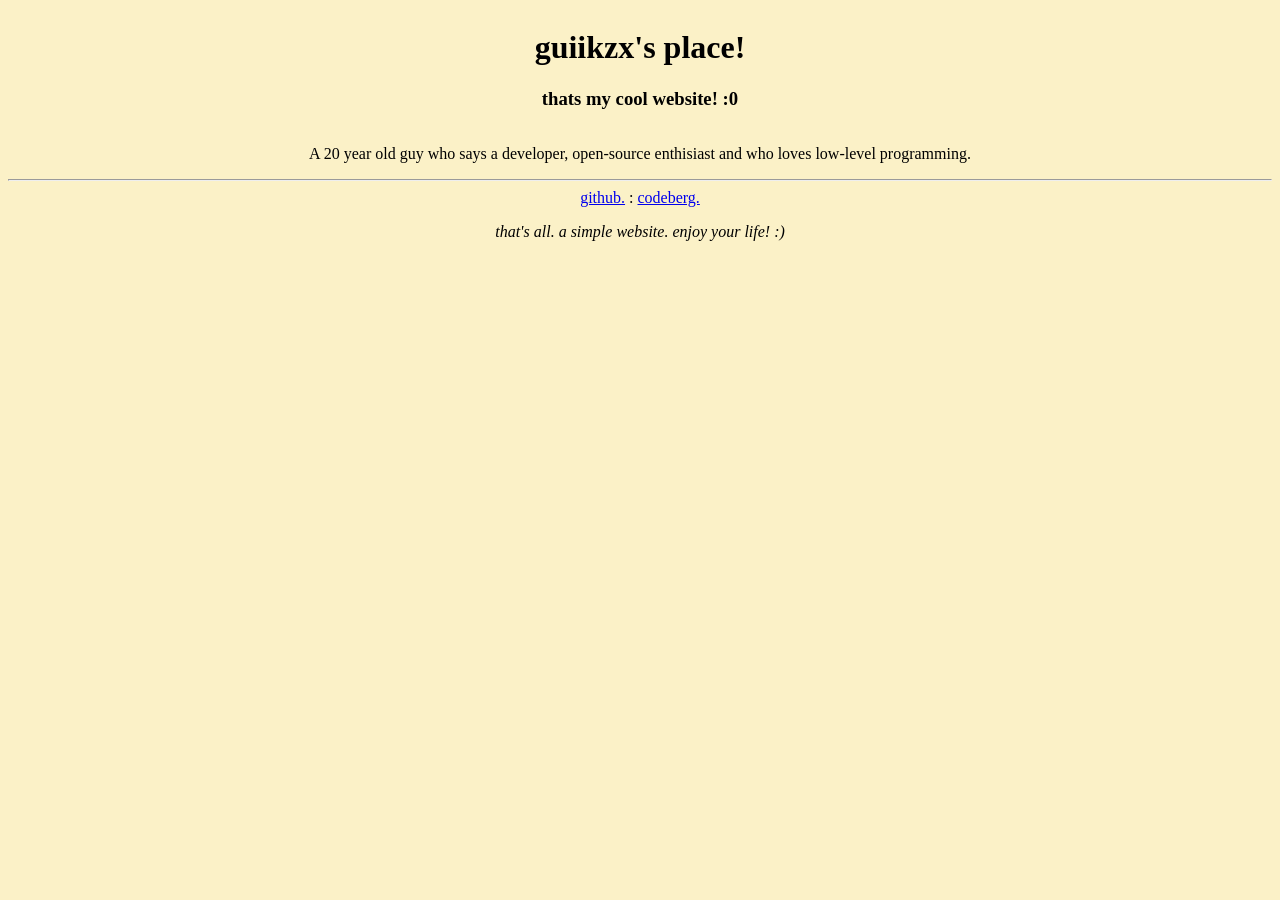
==== index.html @ fcc2e8a2 "my cool website ;)" ====
<!DOCTYPE html>
<html lang="en">
  <head>
    <meta charset="UTF-8">
    <meta name="viewport" content="width=device-width, initial-scale=1">
    <title>guiikzx place!</title>
    <link href="style.css" rel="stylesheet">
    <link rel="icon" type="image/svg+xml" href="flower.svg">
  </head>
  <body>
    <div class="first">
      <h1>guiikzx's place!</h1> <h3>thats my cool website! :0</h3>
    </div>

    <div class="second">
      <p>A 20 year old guy who says a developer, open-source enthisiast and who loves low-level programming.</p>
    </div>

    <hr> 
    
    <footer class="thrid">
      <a href="https://github.com/guiikzx" target="_blank">github.</a> : <a href="https://codeberg.org/guiikzx" target="_blank">codeberg.</a>
    <footer>

    <i><p>that's all. a simple website. enjoy your life! :)</p></i>
  </body>
</html>
---- style.css ----
body {
	background-color: #fbf1c7;
}

.first {
	text-align: center;
	align-content: center;
}	

.second {
	text-align: center;
}

.thrid {
	text-align: center;
}
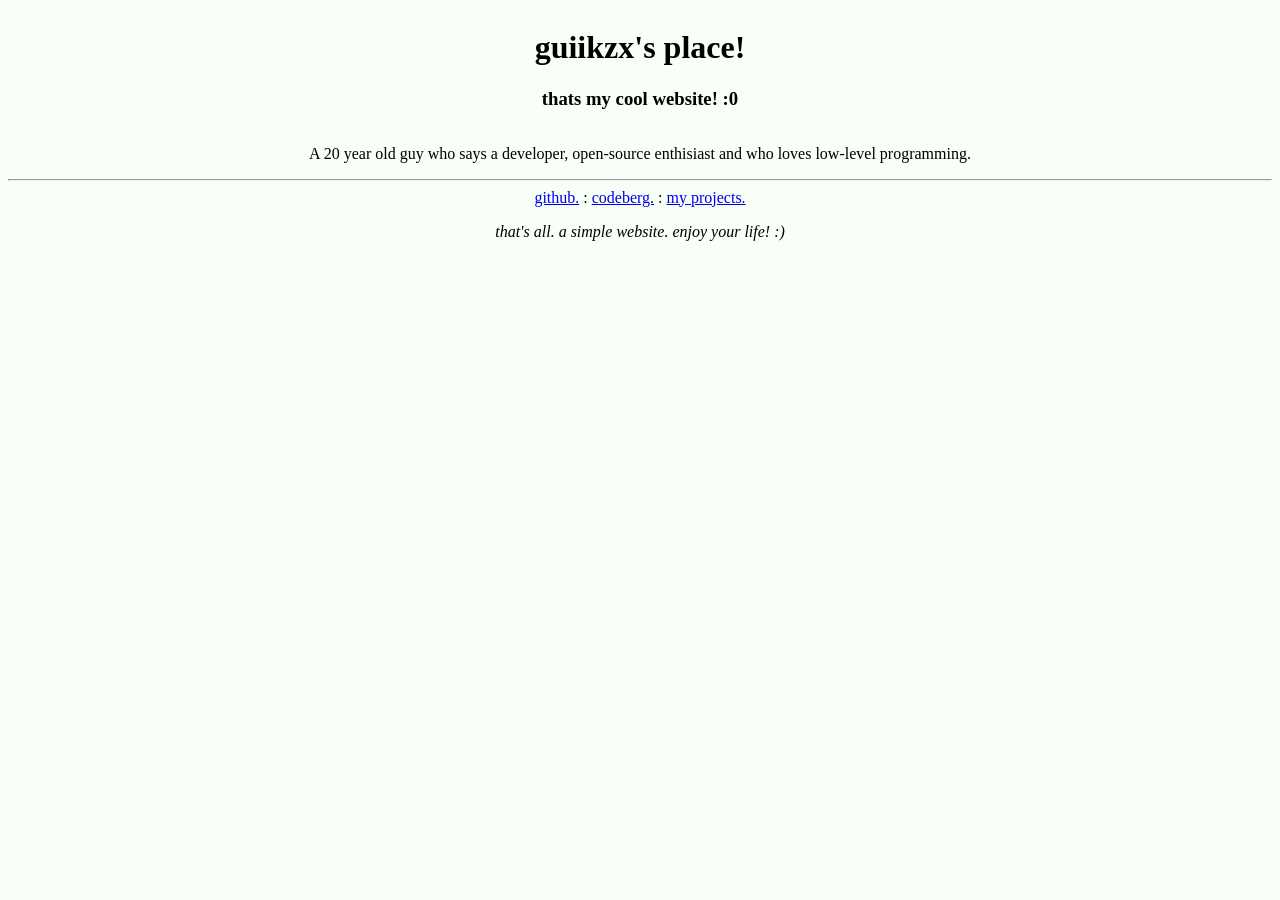
==== commit 07badf25: "my cool website! ;)" ====
--- a/index.html
+++ b/index.html
@@ -1,27 +1,37 @@
 <!DOCTYPE html>
 <html lang="en">
-  <head>
-    <meta charset="UTF-8">
-    <meta name="viewport" content="width=device-width, initial-scale=1">
-    <title>guiikzx place!</title>
-    <link href="style.css" rel="stylesheet">
-    <link rel="icon" type="image/svg+xml" href="flower.svg">
-  </head>
-  <body>
-    <div class="first">
-      <h1>guiikzx's place!</h1> <h3>thats my cool website! :0</h3>
-    </div>
 
-    <div class="second">
-      <p>A 20 year old guy who says a developer, open-source enthisiast and who loves low-level programming.</p>
-    </div>
+<head>
+  <meta charset="UTF-8">
+  <meta name="viewport" content="width=device-width, initial-scale=1">
+  <title>guiikzx place!</title>
+  <meta property="og:author" content="guiikzx place!">
+  <meta property="og:description" content="enjoy your life! :)">
+  <meta property="og:url" content="https://guiikzx.github.io/">
+  <link href="style/style.css" rel="stylesheet">
+  <link rel="icon" type="image/svg+xml" href="assets/icon.jpeg">
+</head>
 
-    <hr> 
-    
-    <footer class="thrid">
-      <a href="https://github.com/guiikzx" target="_blank">github.</a> : <a href="https://codeberg.org/guiikzx" target="_blank">codeberg.</a>
+<body>
+  <div class="first">
+    <h1>guiikzx's place!</h1>
+    <h3>thats my cool website! :0</h3>
+  </div>
+
+  <div class="second">
+    <p>A 20 year old guy who says a developer, open-source enthisiast and who loves low-level programming.</p>
+  </div>
+
+  <hr>
+
+  <footer class="thrid">
+    <a href="https://github.com/guiikzx" target="_blank">github.</a> : <a href="https://codeberg.org/guiikzx"
+      target="_blank">codeberg.</a> : <a href="projects.html" target="_blank">my projects.</a>
     <footer>
 
-    <i><p>that's all. a simple website. enjoy your life! :)</p></i>
-  </body>
-</html>
+      <i>
+        <p>that's all. a simple website. enjoy your life! :)</p>
+      </i>
+</body>
+
+</html>
--- a/style/style.css
+++ b/style/style.css
@@ -0,0 +1,16 @@
+body {
+	background-color: #F8FFF7;
+}
+
+.first {
+	text-align: center;
+	align-content: center;
+}
+
+.second {
+	text-align: center;
+}
+
+.thrid {
+	text-align: center;
+}
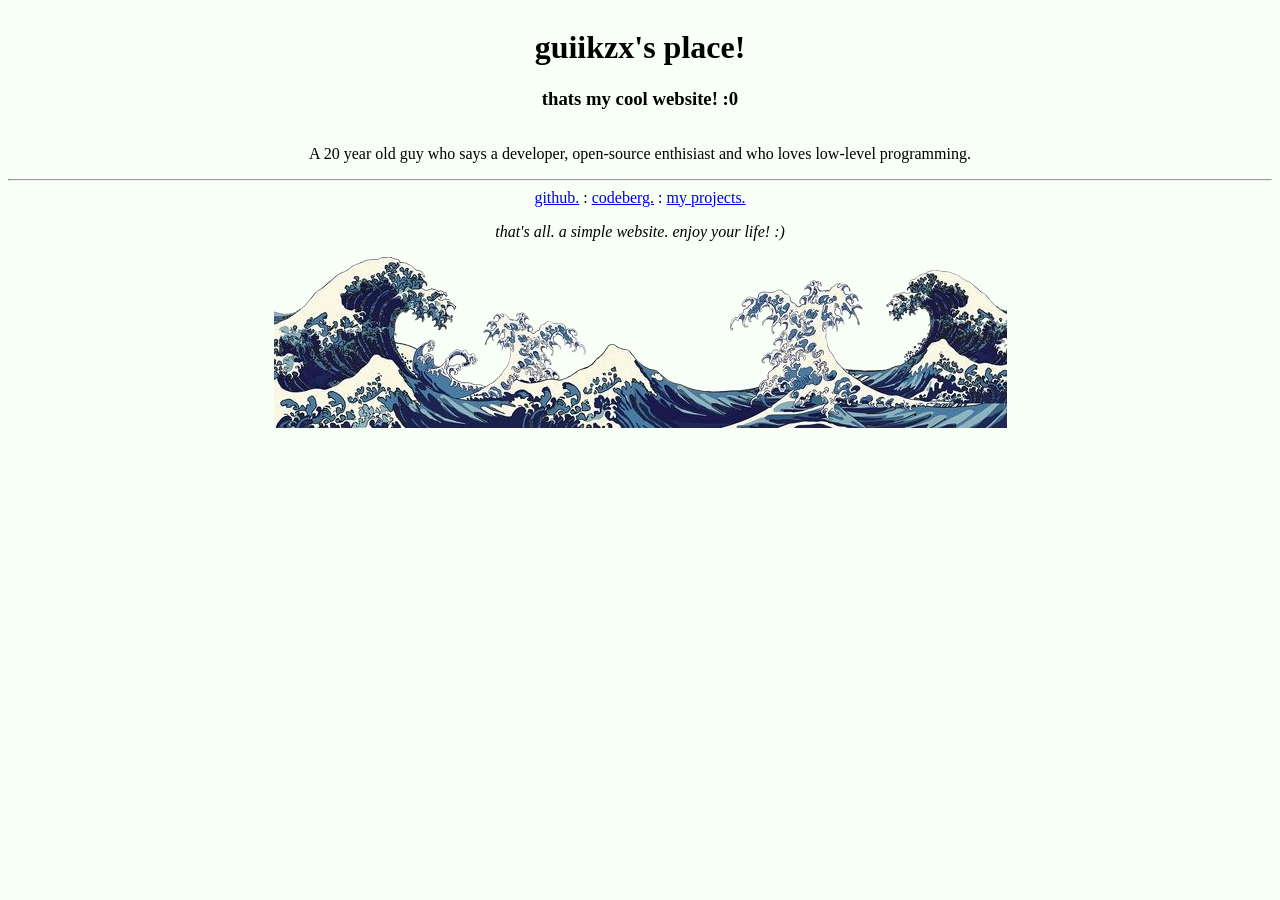
==== commit 01f6b073: "my cool website :)" ====
--- a/index.html
+++ b/index.html
@@ -32,6 +32,8 @@
       <i>
         <p>that's all. a simple website. enjoy your life! :)</p>
       </i>
+
+      <img alt="kanagawa." src="assets/kanagawa.png">
 </body>
 
 </html>
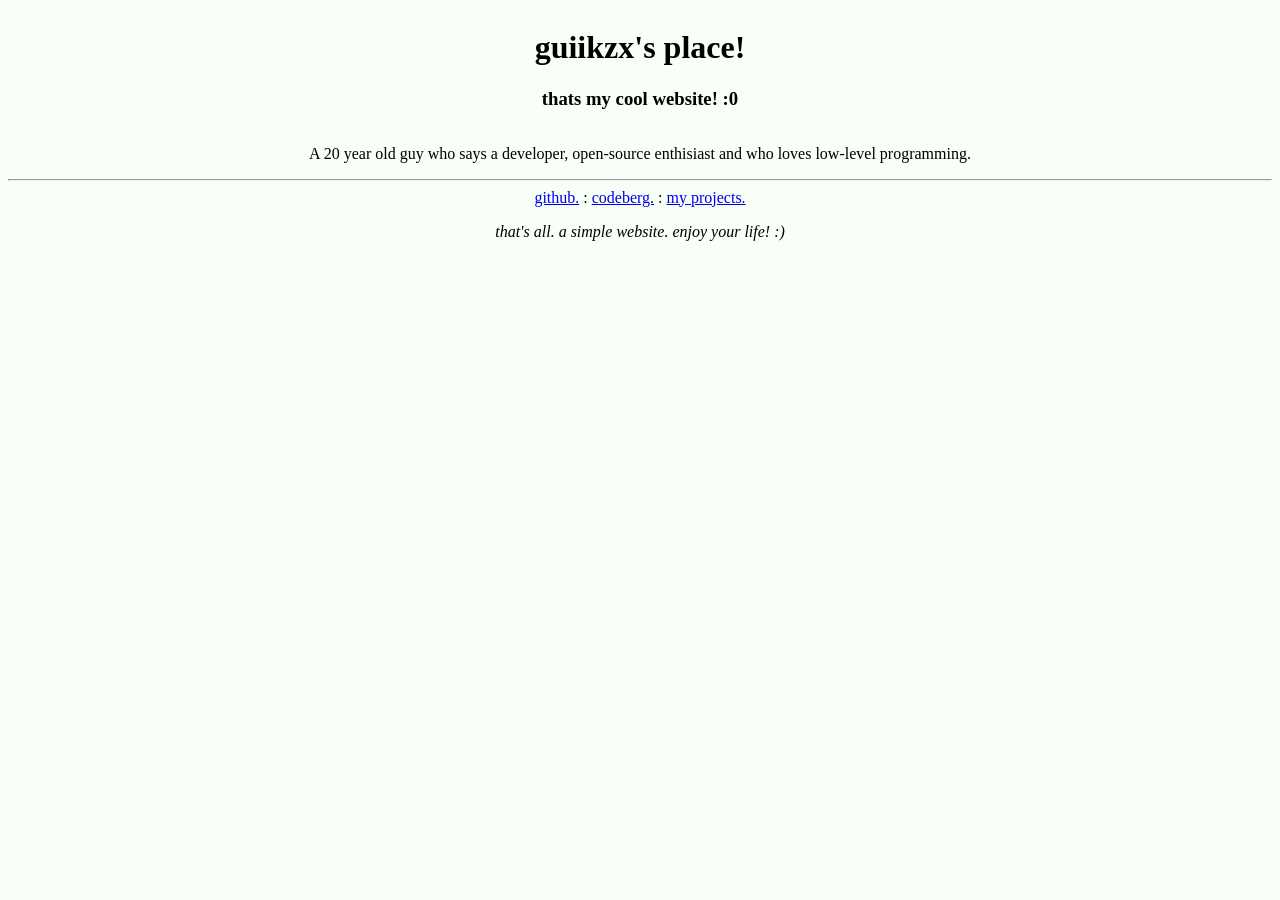
==== commit 42848826: "my cool website :)" ====
--- a/index.html
+++ b/index.html
@@ -32,8 +32,6 @@
       <i>
         <p>that's all. a simple website. enjoy your life! :)</p>
       </i>
-
-      <img alt="kanagawa." src="assets/kanagawa.png">
 </body>
 
 </html>
